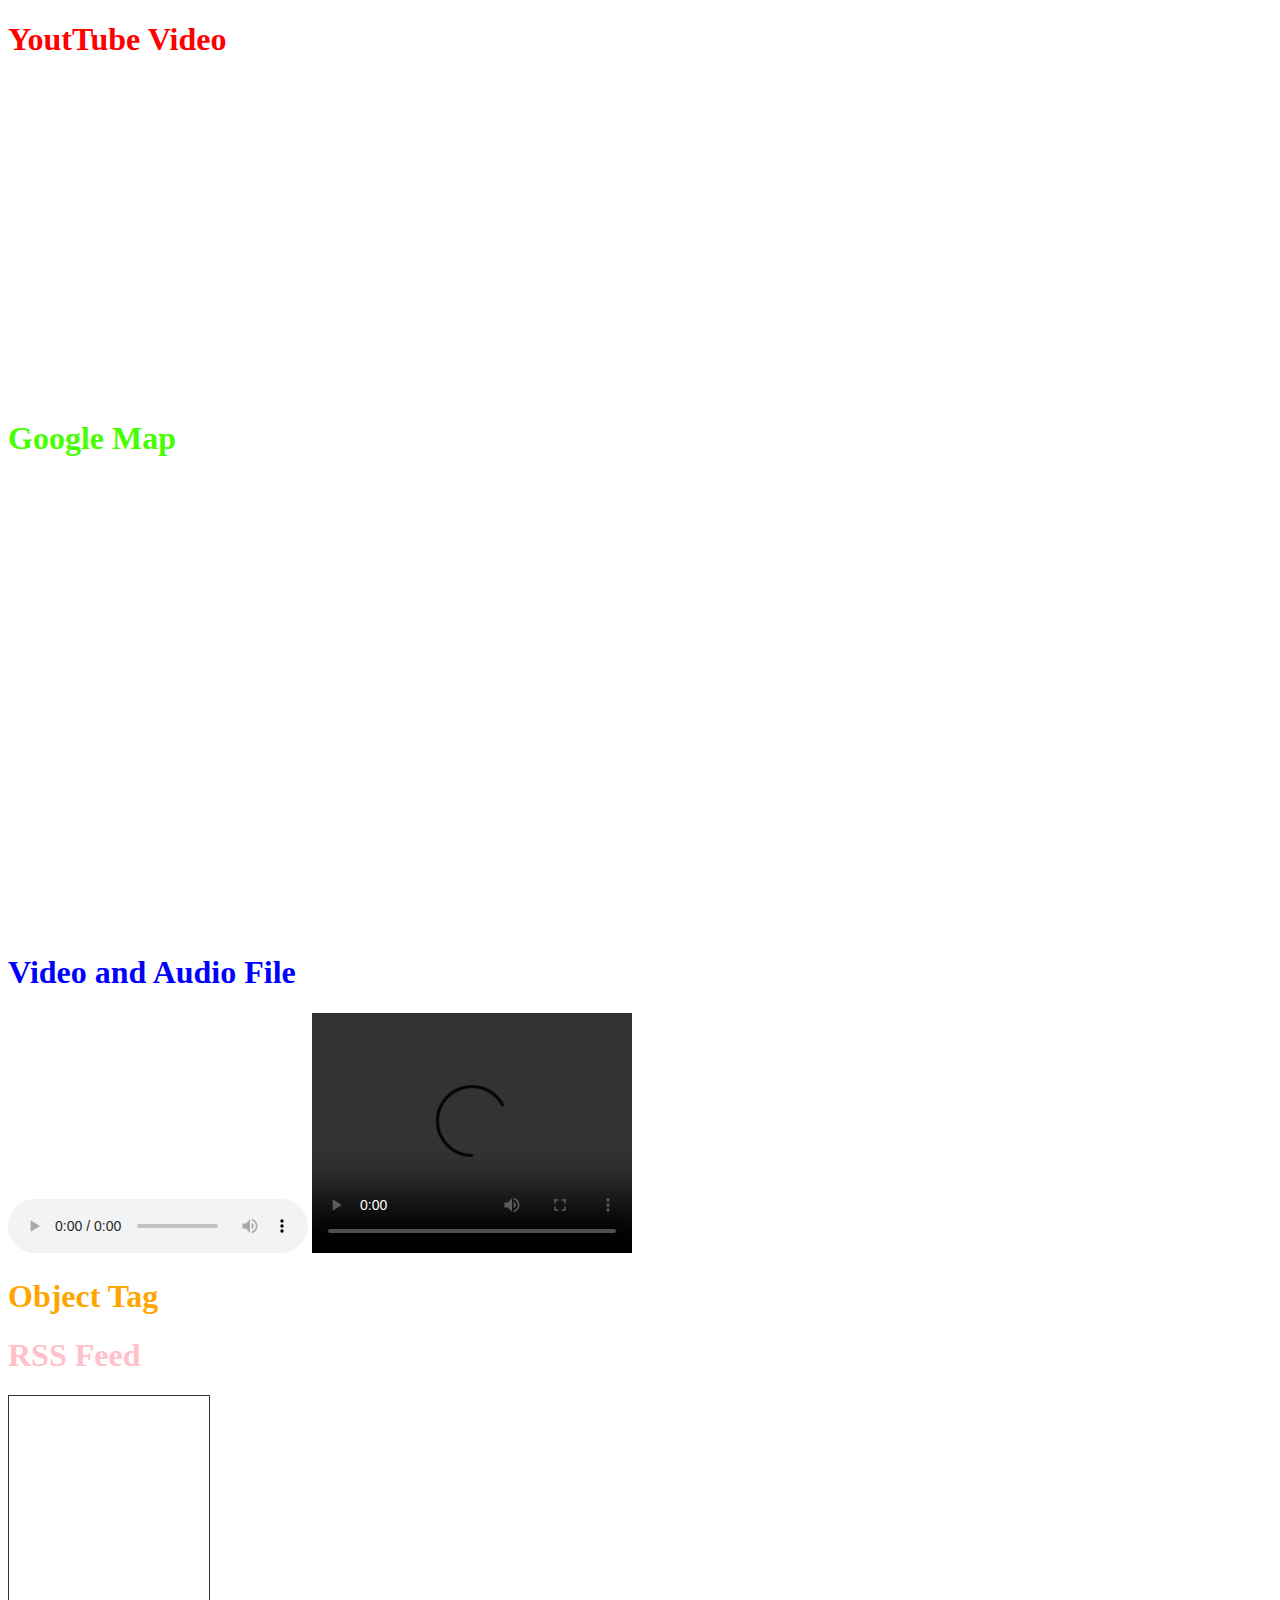
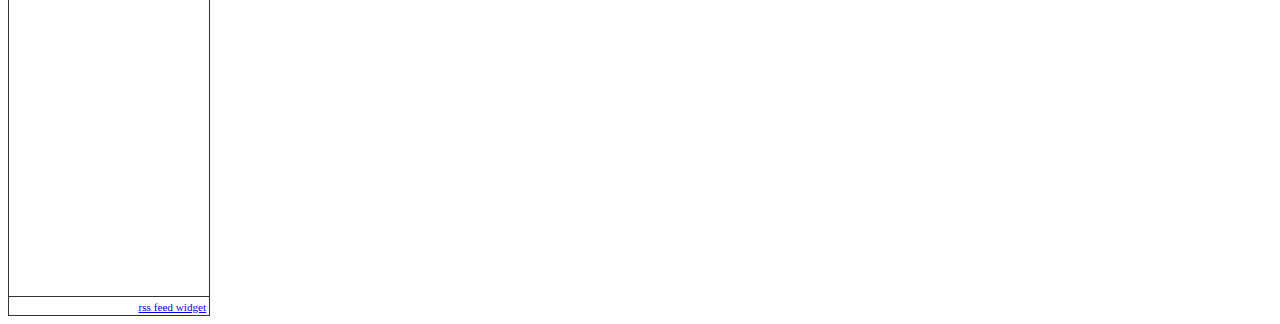
==== embeddingOriginalWork.html @ 71e203e3 "Add files via upload" ====
<!DOCTYPE html>
<html>
	<head>
		<title>embeddingOriginalWork</title>
	</head>
	<body>

        <h1 style="color: red;">YoutTube Video</h1>

        <iframe width="560" height="315" src="https://www.youtube.com/embed/9QuSqJIMjvE?start=180&autoplay=1&mute=1" title="YouTube video player" frameborder="0" allow="accelerometer; autoplay; clipboard-write; encrypted-media; gyroscope; picture-in-picture" allowfullscreen></iframe>

        <h1 style="color: rgb(72, 255, 0);">Google Map</h1>

        <iframe src="https://www.google.com/maps/embed?pb=!1m18!1m12!1m3!1d10749.87911514118!2d-122.31386252437457!3d47.65586954934346!2m3!1f0!2f0!3f0!3m2!1i1024!2i768!4f13.1!3m3!1m2!1s0x549014929d8535eb%3A0x6b742c7901b82ba3!2sUniversity%20of%20Washington!5e0!3m2!1sen!2sus!4v1648691880750!5m2!1sen!2sus" width="600" height="450" style="border:0;" allowfullscreen="" loading="lazy" referrerpolicy="no-referrer-when-downgrade"></iframe>


        <h1 style="color: blue;">Video and Audio File</h1>

        <audio controls>
			<source src="spacecraft.mp3" type="audio/mpeg">
		  </audio>

		  <video width="320" height="240" controls>
			<source src="TikTok.MOV" type="video/mp4">
		  </video>

        <h1 style="color: orange;">Object Tag</h1>

		<object data="https://nypost.com/wp-content/uploads/sites/2/2022/03/joe-burrow-2.jpg?quality=90&strip=all" width="600" height="800">
			</object>

        <h1 style="color: pink;">RSS Feed</h1>

		<div id="widgetmain" style="text-align:left;overflow-y:auto;overflow-x:hidden;width:200px;background-color:#transparent; border:1px solid #333333;"><div id="rsswidget" style="height:500px;"><iframe src="http://us1.rssfeedwidget.com/getrss.php?time=1648834630407&amp;x=https%3A%2F%2Ffeeds.simplecast.com%2F54nAGcIl&amp;w=200&amp;h=500&amp;bc=333333&amp;bw=1&amp;bgc=transparent&amp;m=20&amp;it=true&amp;t=(default)&amp;tc=333333&amp;ts=15&amp;tb=transparent&amp;il=true&amp;lc=0000FF&amp;ls=14&amp;lb=false&amp;id=true&amp;dc=333333&amp;ds=14&amp;idt=true&amp;dtc=284F2D&amp;dts=12" border="0" hspace="0" vspace="0" frameborder="no" marginwidth="0" marginheight="0" style="border:0; padding:0; margin:0; width:200px; height:500px;" id="rssOutput">Reading RSS Feed ...</iframe></div><div style="text-align:right;margin-bottom:0;border-top:1px solid #333333;" id="widgetbottom"><span style="font-size:70%"><a href="http://www.rssfeedwidget.com">rss feed widget</a>&nbsp;</span><br></div></div>
		

	</body>
</html>
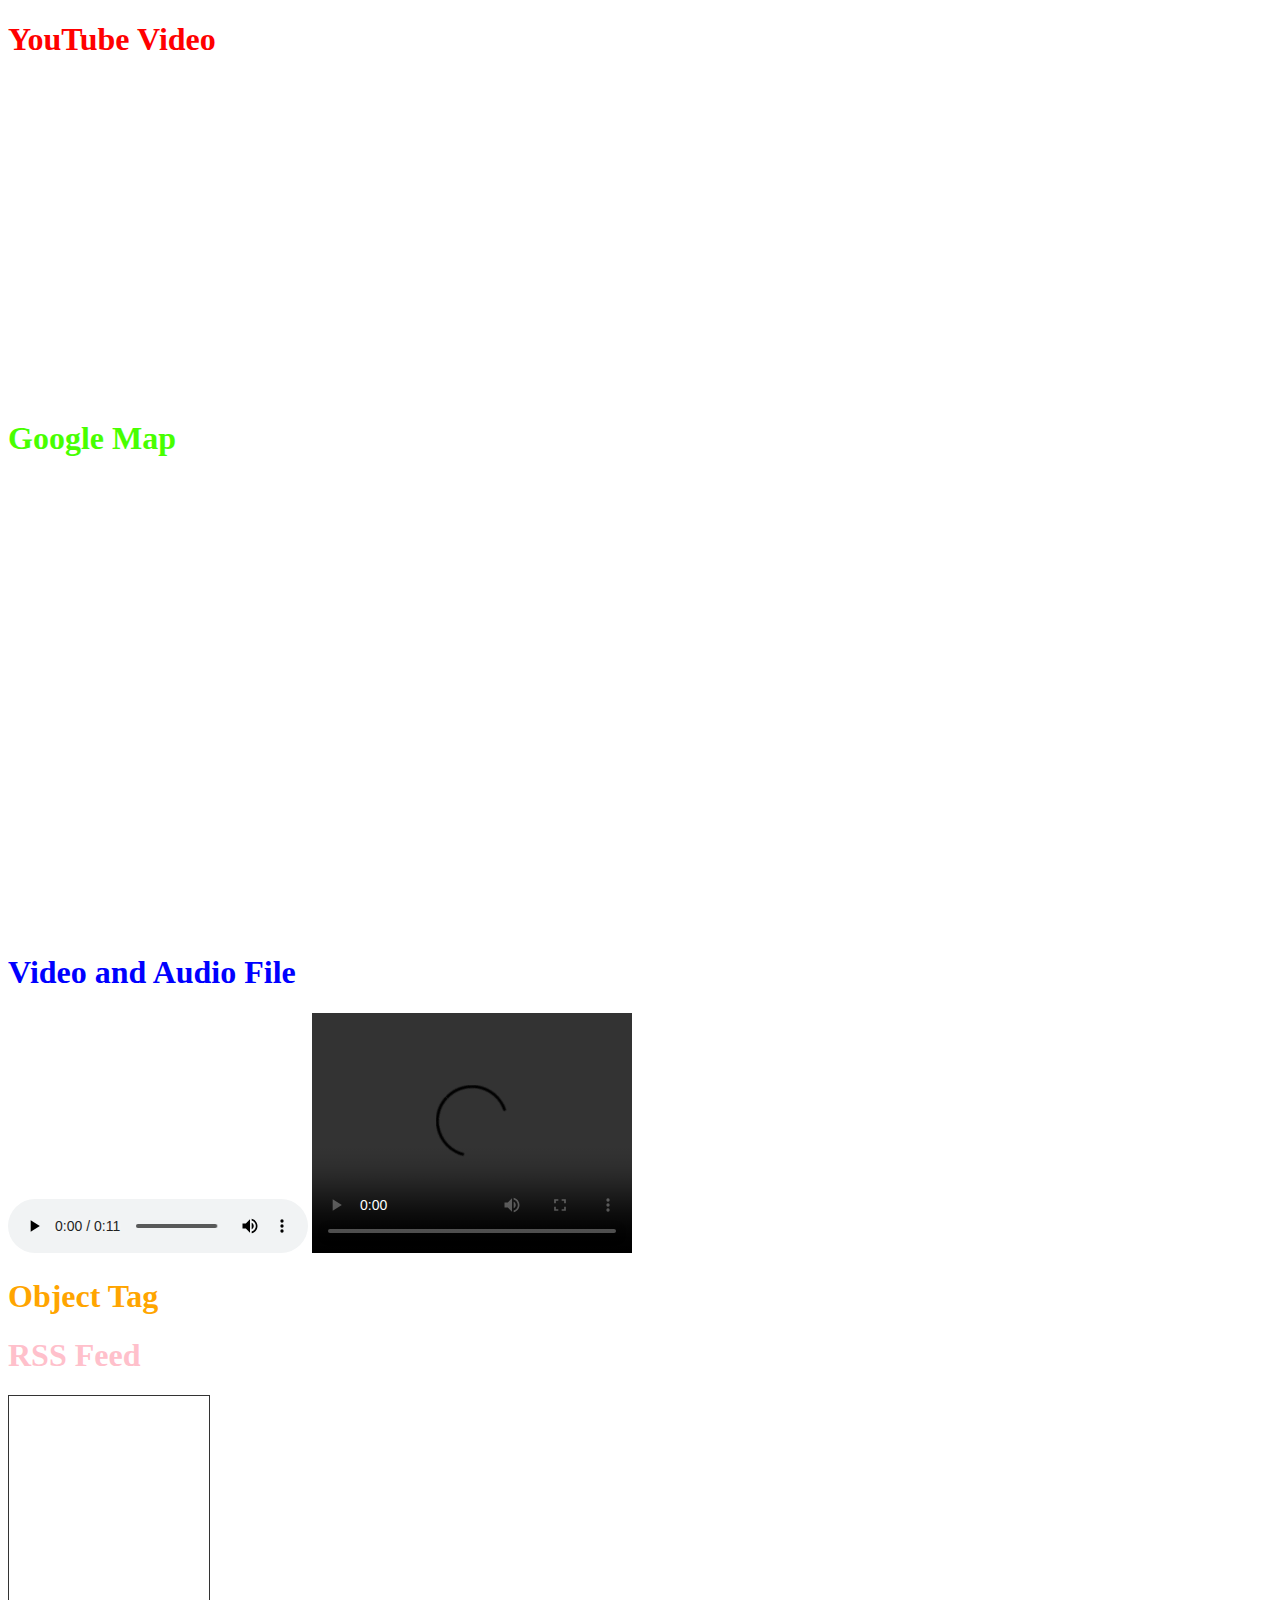
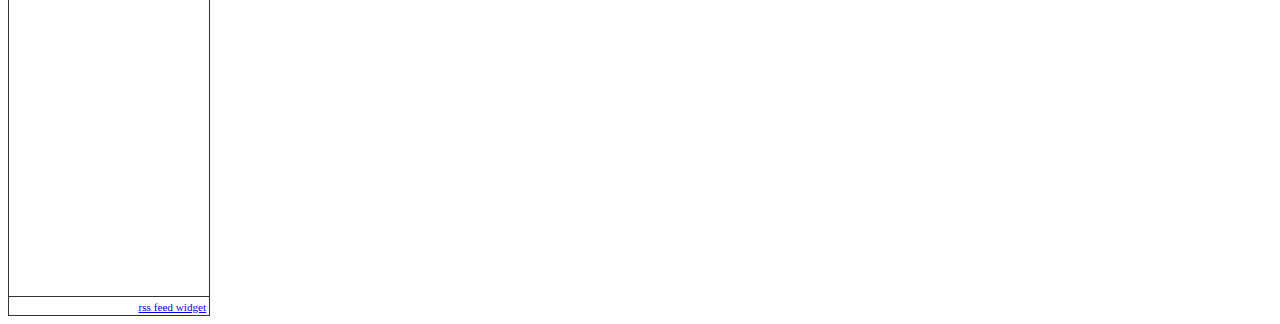
==== commit 531c843e: "Add files via upload" ====
--- a/embeddingOriginalWork.html
+++ b/embeddingOriginalWork.html
@@ -5,7 +5,7 @@
 	</head>
 	<body>
 
-        <h1 style="color: red;">YoutTube Video</h1>
+        <h1 style="color: red;">YouTube Video</h1>
 
         <iframe width="560" height="315" src="https://www.youtube.com/embed/9QuSqJIMjvE?start=180&autoplay=1&mute=1" title="YouTube video player" frameborder="0" allow="accelerometer; autoplay; clipboard-write; encrypted-media; gyroscope; picture-in-picture" allowfullscreen></iframe>
 
